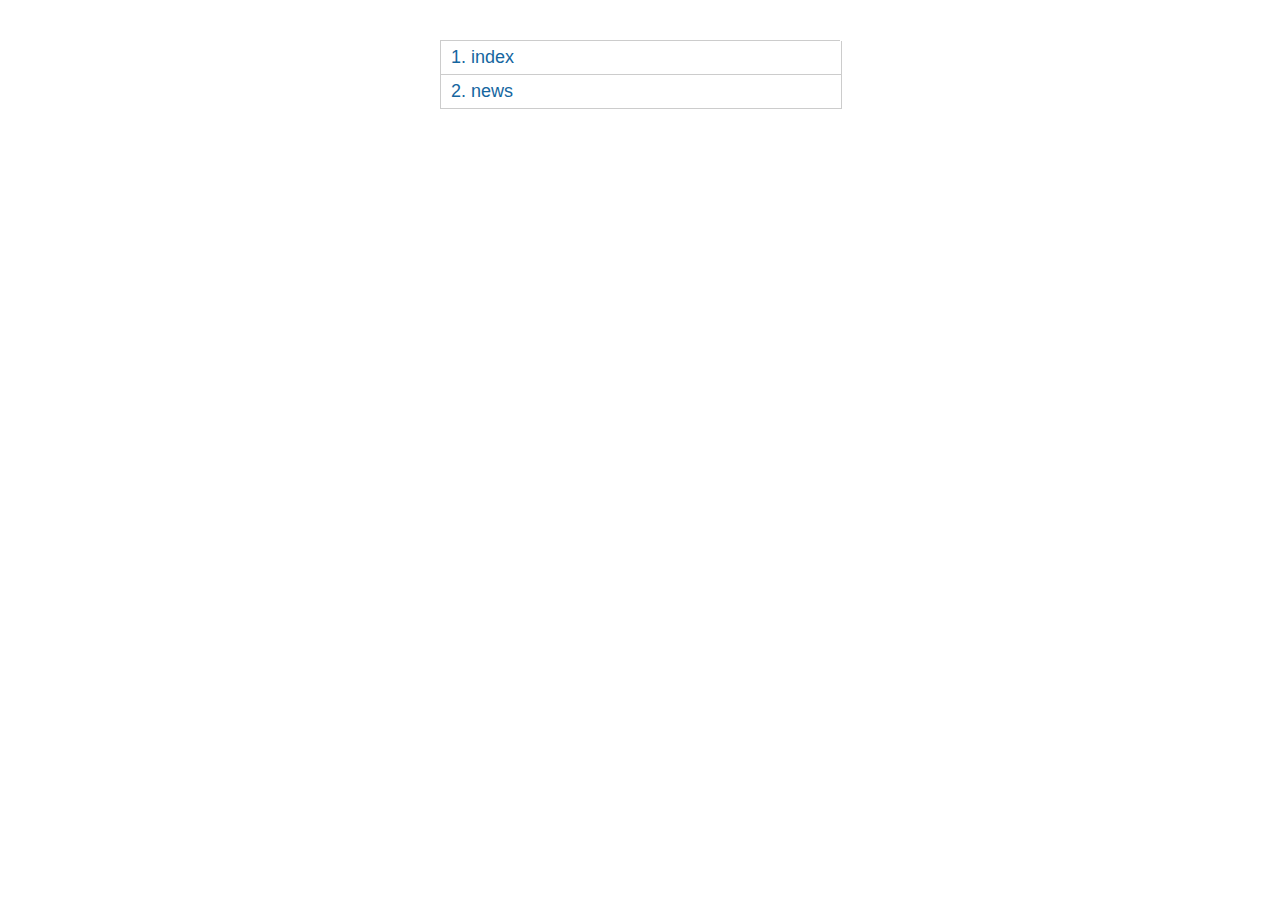
==== map.html @ 0db9ee40 "Add files via upload" ====
<!DOCTYPE html>
<!--[if lt IE 7]><html lang="ru" class="lt-ie9 lt-ie8 lt-ie7"><![endif]-->
<!--[if IE 7]><html lang="ru" class="lt-ie9 lt-ie8"><![endif]-->
<!--[if IE 8]><html lang="ru" class="lt-ie9"><![endif]-->
<!--[if gt IE 8]><!-->
<html lang="ru">
<!--<![endif]-->
<head>
	<meta charset="utf-8" />
	<title>Заголовок</title>
	<meta name="description" content="" />
	<meta http-equiv="X-UA-Compatible" content="IE=edge" />
	<meta name="viewport" content="width=device-width, initial-scale=1.0" />
</head> 
<body>
 
	<div class="wrapper">  
		<div class="count_pages">
			<ul>  
				<li><a href="index.html" target="_blanck">index</a></li>
				<li><a href="news.html" target="_blanck">news</a></li>
			</ul>
		</div> 
	</div>

	<style>
		.count_pages a:before { 
			counter-increment: list1;
			content: counter(list1) ". ";
		}
		.count_pages li {
			list-style: none;
			margin-bottom: 0px;
			border: 1px solid #ccc;
			border-top: none;
			width: 100%;
		}
		.count_pages {
			margin: 0;
			width: 400px;
			margin: auto;
			font-family: sans-serif;
			margin-top: 40px;
			max-width: 100%;
			border-top: 1px solid #ccc;
			counter-reset: list1;
			margin-bottom: 40px;
		}
		.count_pages ul {
			margin: 0;
			padding: 0;
		}
		.count_pages a {
			font-size: 18px;
			color: #15669F;
			text-decoration: none;
			display: block;
			padding: 6px 10px;
		}
	</style>
</body>
</html>
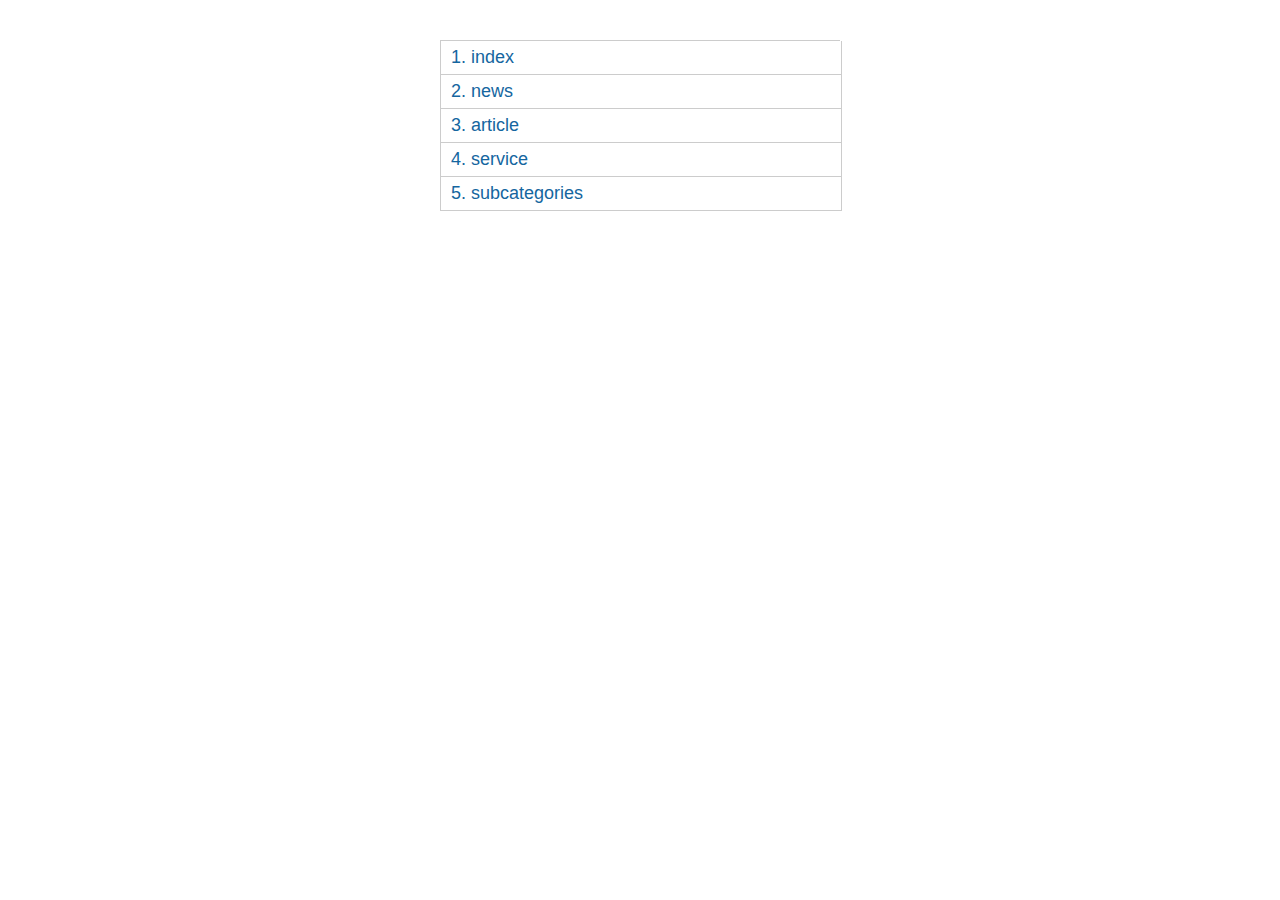
==== commit 68f020eb: "Add files via upload" ====
--- a/map.html
+++ b/map.html
@@ -19,6 +19,9 @@
 			<ul>  
 				<li><a href="index.html" target="_blanck">index</a></li>
 				<li><a href="news.html" target="_blanck">news</a></li>
+				<li><a href="article.html" target="_blanck">article</a></li>
+				<li><a href="service.html" target="_blanck">service</a></li>
+				<li><a href="subcategories.html" target="_blanck">subcategories</a></li>
 			</ul>
 		</div> 
 	</div>
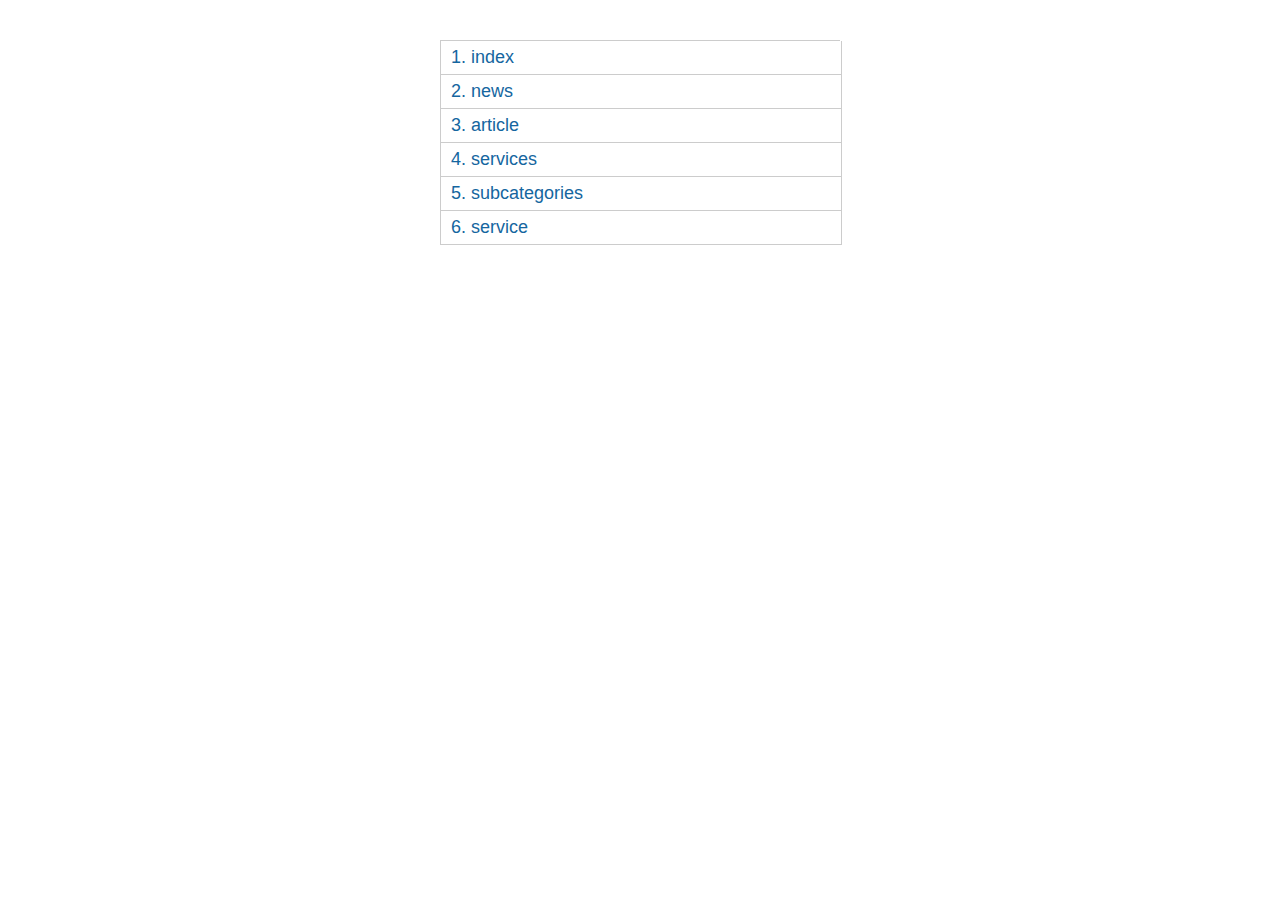
==== commit 32ca67ba: "Add files via upload" ====
--- a/map.html
+++ b/map.html
@@ -20,8 +20,9 @@
 				<li><a href="index.html" target="_blanck">index</a></li>
 				<li><a href="news.html" target="_blanck">news</a></li>
 				<li><a href="article.html" target="_blanck">article</a></li>
+				<li><a href="services.html" target="_blanck">services</a></li>
+				<li><a href="subcategories.html" target="_blanck">subcategories</a></li>
 				<li><a href="service.html" target="_blanck">service</a></li>
-				<li><a href="subcategories.html" target="_blanck">subcategories</a></li>
 			</ul>
 		</div> 
 	</div>
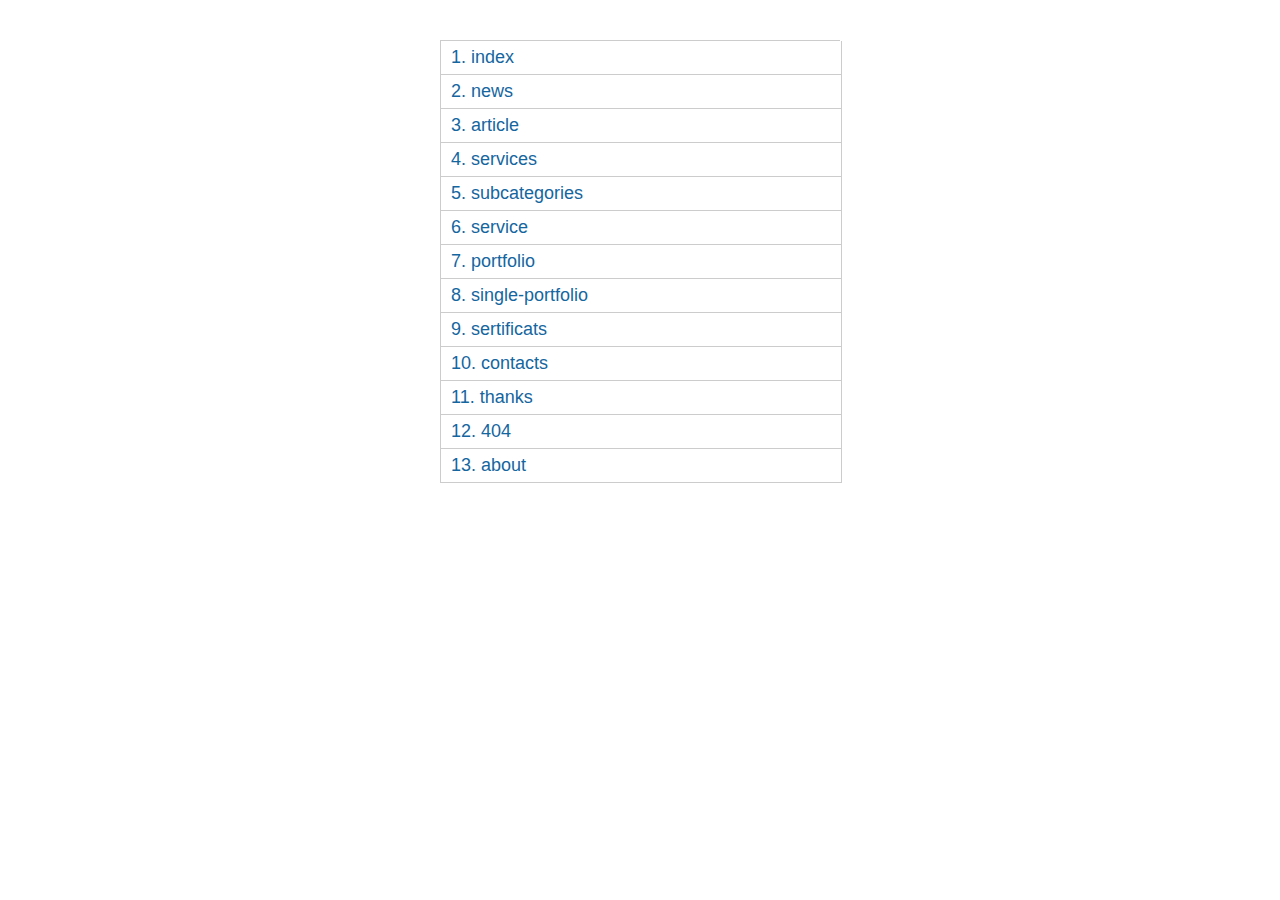
==== commit f85a4bbb: "Add files via upload" ====
--- a/map.html
+++ b/map.html
@@ -23,6 +23,13 @@
 				<li><a href="services.html" target="_blanck">services</a></li>
 				<li><a href="subcategories.html" target="_blanck">subcategories</a></li>
 				<li><a href="service.html" target="_blanck">service</a></li>
+				<li><a href="portfolio.html" target="_blanck">portfolio</a></li>
+				<li><a href="single-portfolio.html" target="_blanck">single-portfolio</a></li>
+				<li><a href="sertificats.html" target="_blanck">sertificats</a></li>
+				<li><a href="contacts.html" target="_blanck">contacts</a></li>
+				<li><a href="thanks.html" target="_blanck">thanks</a></li>
+				<li><a href="404.html" target="_blanck">404</a></li>
+				<li><a href="about.html" target="_blanck">about</a></li>
 			</ul>
 		</div> 
 	</div>
